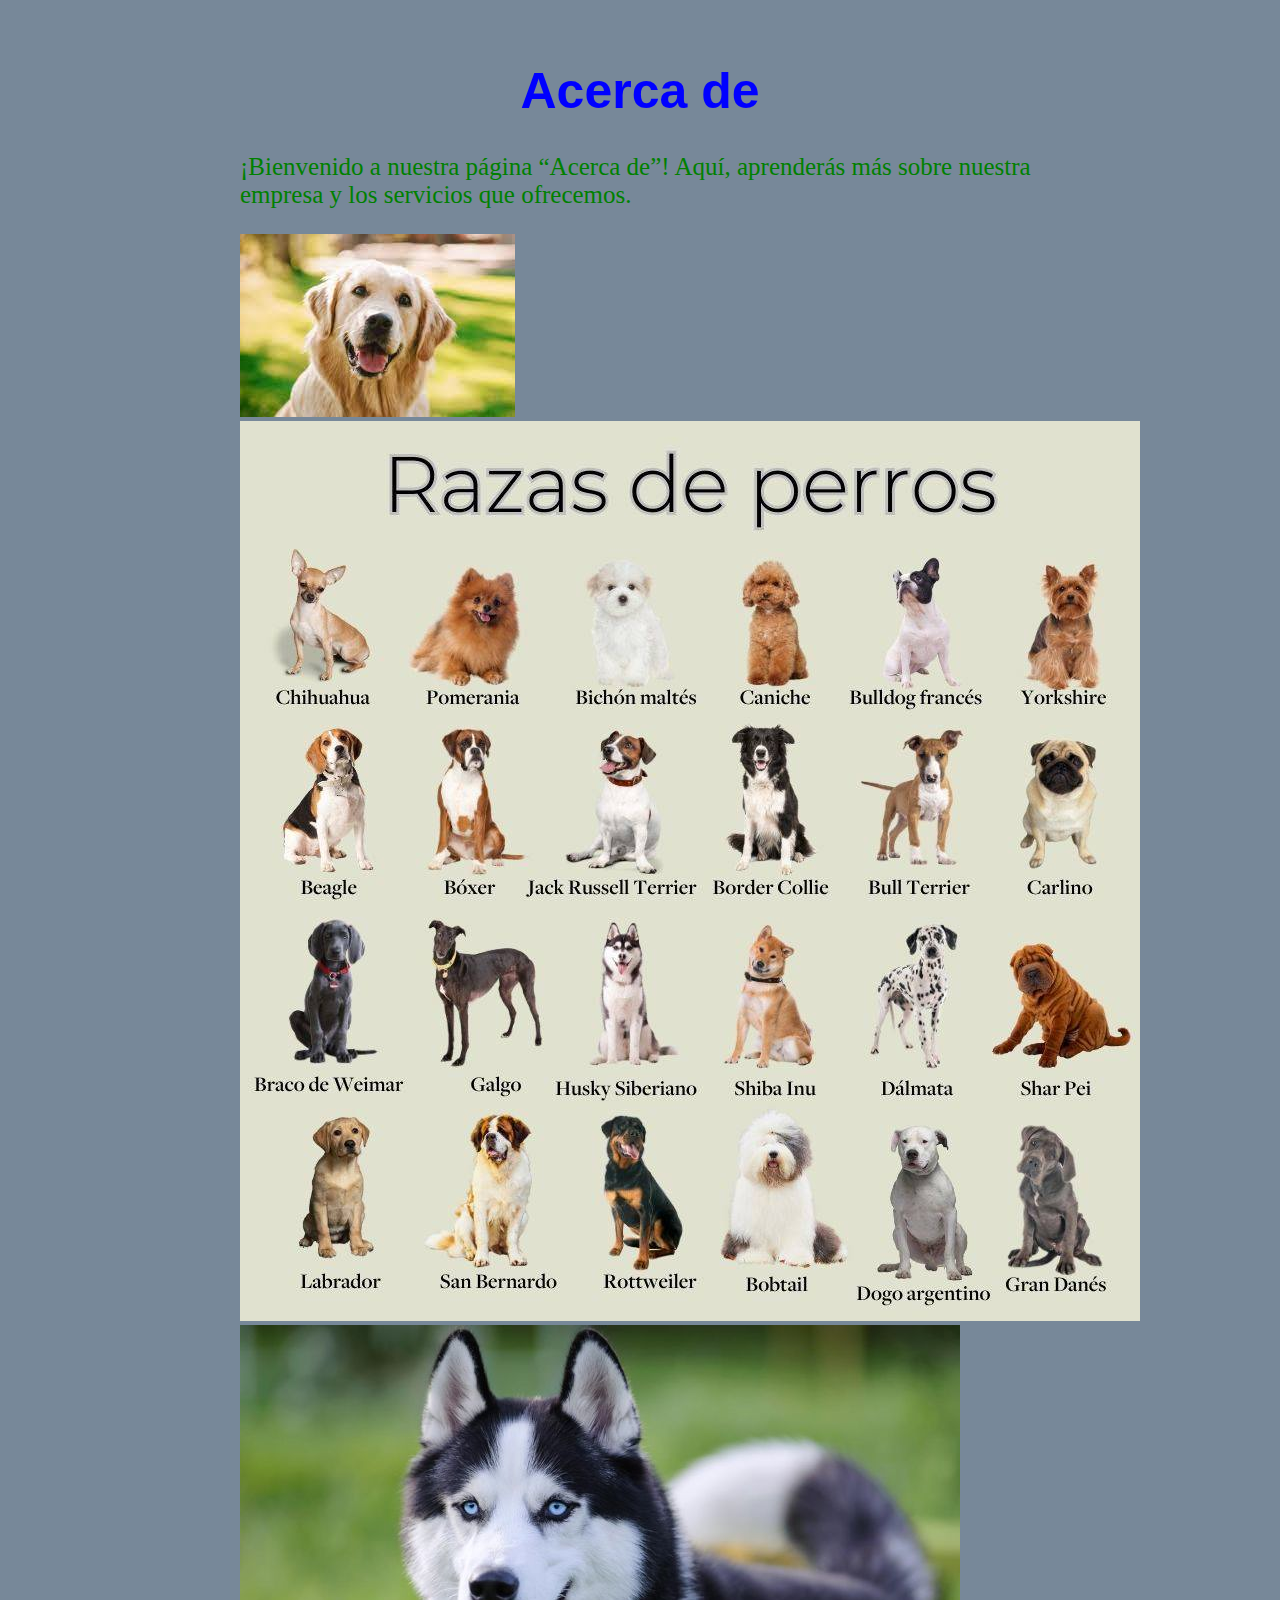
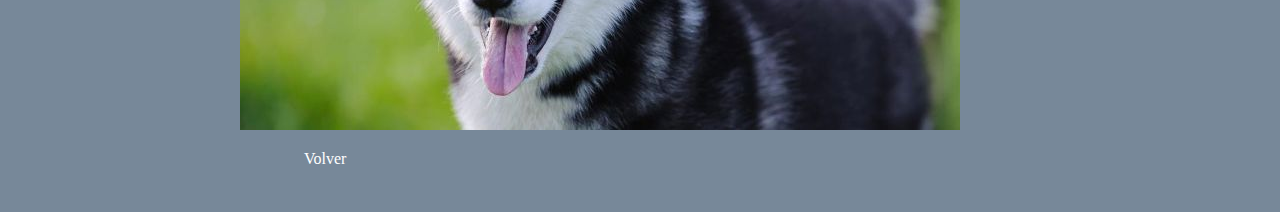
==== about.html @ d6895b12 "Initial commit" ====
<!DOCTYPE html>
<link rel="stylesheet" type="text/css" href="mi-pagina.css">
<html lang="en">
    <head>
        <meta charset="UTF-8">
        <meta http-equiv="X-UA-Compatible" content="IE=edge">
        <meta name="viewport" content="width=device-width, initial-scale=1.0">
        <title>Primera Pagina de Gabriel</title>
    </head>
    <body>
        <div class="container">
            <h1>Acerca de</h1>
            <p>¡Bienvenido a nuestra página “Acerca de”! Aquí, aprenderás más sobre nuestra empresa y los servicios que ofrecemos.</p>
            <img src="1.jpg" alt="Perros" />
            <img src="razas-de-perros_725466fb_230329160906_900x900.jpg" alt="Razas de perros" />
            <img src="1653826510_995351_1653826595_noticia_normal_recorte1.jpg" alt="Perros" />
            <ul>
                <li><a href="index.html">Volver</a></li>
            </ul>
        </div>
    </body>
</html>

<!-- Agrega aquí los campos del formulario -->
---- mi-pagina.css ----
@media (max-width: 600px) {
  .column {
    flex: 100%;
  }
}

.container {
  max-width: 800px;
  margin: auto;
  padding: 20px;
}

.row {
  display: flex;
  flex-wrap: wrap;
  margin: 10px;
}

.column {
  flex: 1;
  padding: 10px;
}

body{
  background-color: lightslategray;
  color: green;
  }

h1{ 
  color: #0000FF; 
  font-family: 'arial', sans-serif;
  font-size: 50px;
  text-align: center;
  }

p{ 
  color: green; 
  font-family: 'calibri';
  font-size: 25px;
  }

.container-nav {
    display: flex;
    padding: 10px;
    height: 50px;
    background-color: black;
}
  
  
.navbar {
    display: flex;
    justify-content: space-between;
    width: 100%;
}
  
  
.brand {
    display: flex;
    align-items: center;
}
  
  
li>a {
    padding: 8px 24px;
}
  
  
li {
    list-style-type: none;
}
  
  
a {
    color: white;
    text-decoration:none;
}
  
  
.nav-links {
    display: flex;
    align-items: center;
}
  
  
.button-menu-toggle {
    display: none;
}

@media (max-width: 768px) {
  .column {
    flex: 100%;
  }


  .nav-links {
    display: none;
  }


  .button-menu-toggle {
    display: block;
    background-color: white;
    border:none;
    border-radius: 50px;
    padding: 0 24px;
    font-family: monospace;
    font-weight: bold;
    font-size: 20px;
  }
 
  .nav-links.nav-links-responsive {
    position: absolute;
    display: flex;
    background-color: rgba(20,20,20,0.95);
    width: 100%;
    height: 100%;
    top: 70px;
    left: 0;
    flex-direction: column;
    padding-top: 200px;
    align-items: center;
    gap:70px;
    font-size: 40px;


  }
}
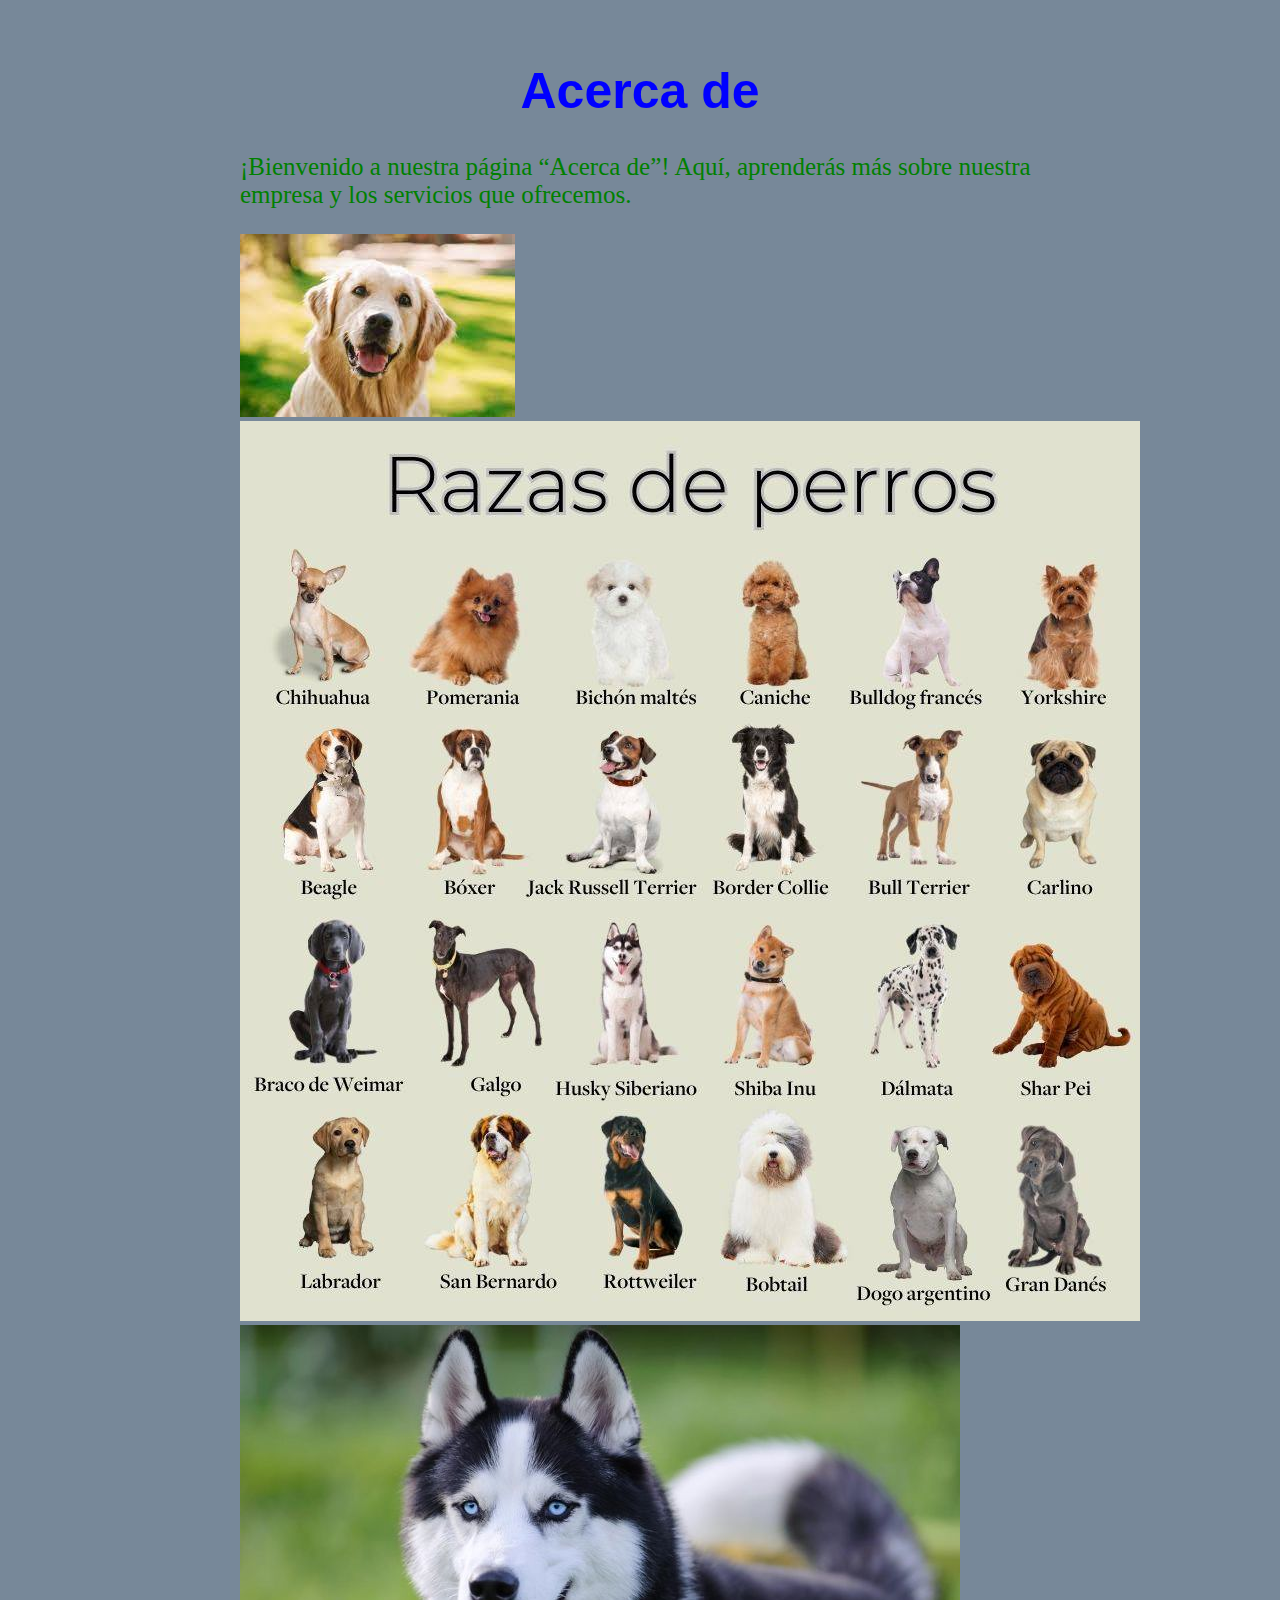
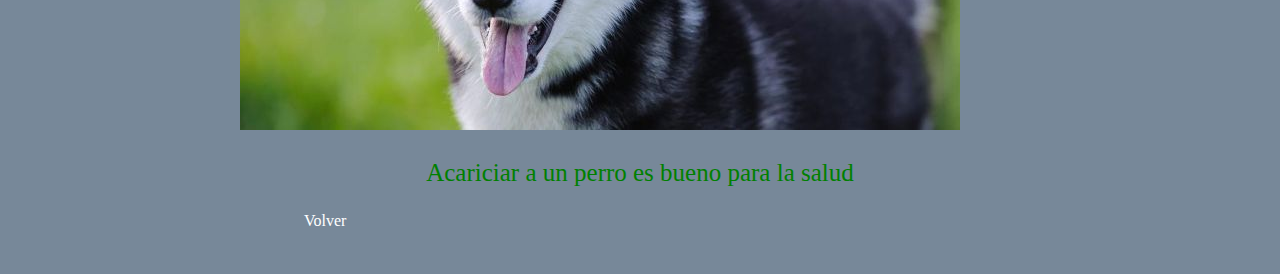
==== commit 89ffd0e0: "mi primera confirmación de actualización" ====
--- a/about.html
+++ b/about.html
@@ -11,9 +11,14 @@
         <div class="container">
             <h1>Acerca de</h1>
             <p>¡Bienvenido a nuestra página “Acerca de”! Aquí, aprenderás más sobre nuestra empresa y los servicios que ofrecemos.</p>
+            <main>
             <img src="1.jpg" alt="Perros" />
             <img src="razas-de-perros_725466fb_230329160906_900x900.jpg" alt="Razas de perros" />
             <img src="1653826510_995351_1653826595_noticia_normal_recorte1.jpg" alt="Perros" />
+            <div class="interesting">
+                <p>Acariciar a un perro es bueno para la salud</p>
+            </div>
+            </main>
             <ul>
                 <li><a href="index.html">Volver</a></li>
             </ul>
--- a/mi-pagina.css
+++ b/mi-pagina.css
@@ -45,7 +45,10 @@
     height: 50px;
     background-color: black;
 }
-  
+
+.interesting{
+  text-align: center;
+}
   
 .navbar {
     display: flex;
